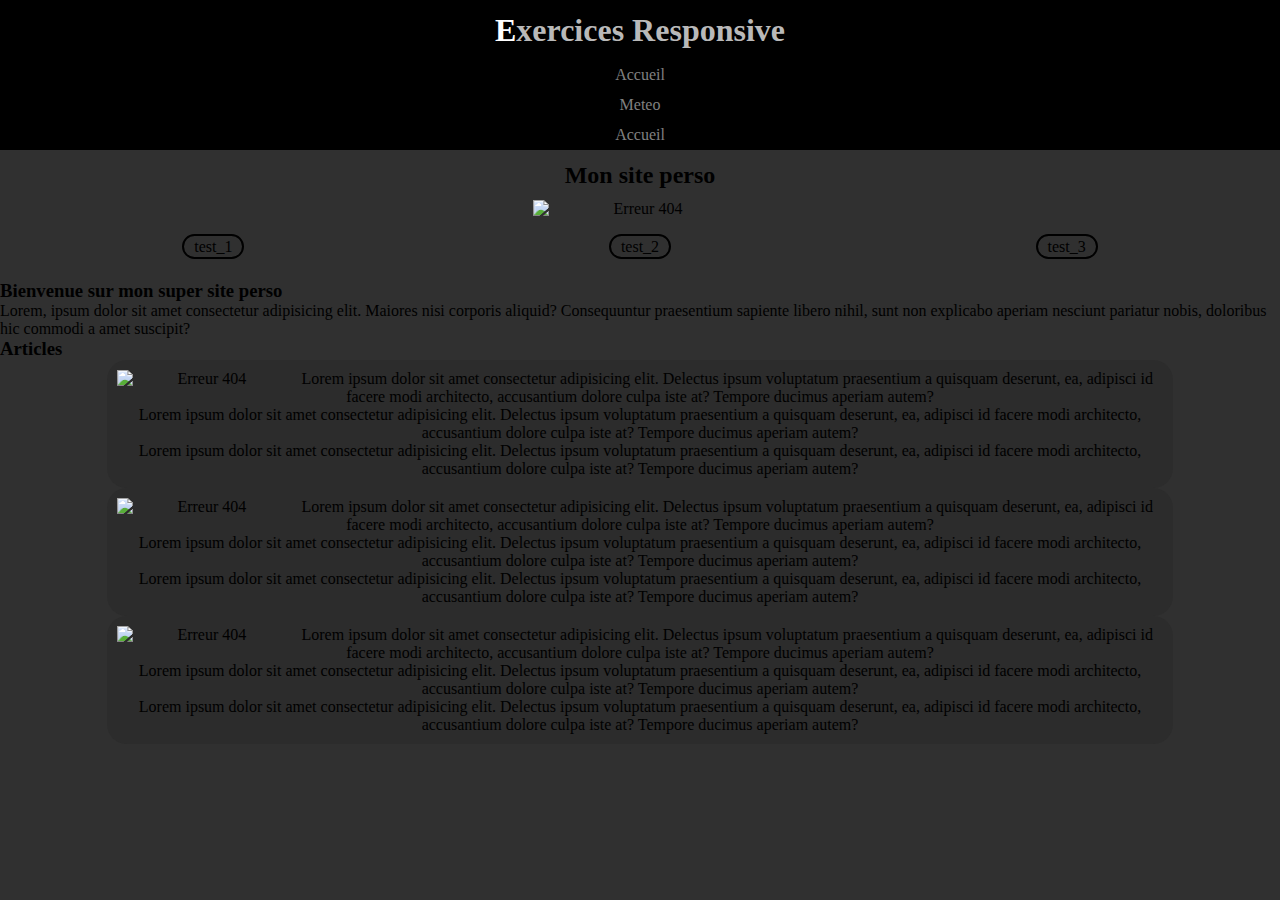
==== Pages/Grille.html @ d56e0068 "+Meteo +Grille half way done" ====
<!DOCTYPE html>
<html lang="fr">
<head>
    <meta charset="UTF-8">
    <meta http-equiv="X-UA-Compatible" content="IE=edge">
    <meta name="viewport" content="width=device-width, initial-scale=1.0">
    <link rel="stylesheet" href="../Assets/Css/style.css">
    <link rel="stylesheet" href="../Assets/Css/Grille.css">
    <link rel="stylesheet" href="../Assets/Css/GrilleCLaid.css">
    <title>Home</title>
</head>
<body>
    <header>
        <h1>
            Exercices Responsive
        </h1>
        <nav>
            <ul>
                <li>
                    <a href="index.html">Accueil</a>
                </li>
                <li>
                    <a href="Pages/Meteo.html">Meteo</a>
                </li>
                <li>
                    <a href="index.html">Accueil</a>
                </li>
            </ul>
        </nav>
    </header>
    <main>
        <div class="row header-bis">
            <img src="https://png.pngtree.com/png-vector/20210227/ourlarge/pngtree-error-404-glitch-effect-png-image_2943478.jpg" alt="Erreur 404" class="col col-xs-1">
            <div class="burger">
                <div></div>
                <div></div>
                <div></div>
            </div>
        </div>
        <div class="row">
            <div class="col col-xs-4">
            </div>
            <h2 class="col col-xs-4">
                Mon site perso
            </h2>
        </div>
        <div class="row">
            <div class="col col-xs-4 col-sm-5">
            </div>
            <img src="https://png.pngtree.com/png-vector/20210227/ourlarge/pngtree-error-404-glitch-effect-png-image_2943478.jpg" alt="Erreur 404"  class="col col-xs-4 col-sm-2">
        </div>
        <div class="row hidden">
            <div class="col col-xs-4">
                <a href="">test_1</a>
            </div>
            <div class="col col-xs-4">
                <a href="">test_2</a>
            </div>
            <div class="col col-xs-4">
                <a href="">test_3</a>
            </div>
        </div>
        <div class="row">
            <h3>
                Bienvenue sur mon super site perso
            </h3>
            <p>
                Lorem, ipsum dolor sit amet consectetur adipisicing elit. Maiores nisi corporis aliquid? Consequuntur praesentium sapiente libero nihil, sunt non explicabo aperiam nesciunt pariatur nobis, doloribus hic commodi a amet suscipit?
            </p>
        </div>
        <section>
            <h3>
                Articles
            </h3>
            <div class="row">
                <div class="col col-xs-1">
                </div>
                <article class="col col-xs-10">
                    <img src="https://png.pngtree.com/png-vector/20210227/ourlarge/pngtree-error-404-glitch-effect-png-image_2943478.jpg" alt="Erreur 404"  class="col col-xs-2">
                    <p>
                        Lorem ipsum dolor sit amet consectetur adipisicing elit. Delectus ipsum voluptatum praesentium a quisquam deserunt, ea, adipisci id facere modi architecto, accusantium dolore culpa iste at? Tempore ducimus aperiam autem?
                    </p>
                    <p>
                        Lorem ipsum dolor sit amet consectetur adipisicing elit. Delectus ipsum voluptatum praesentium a quisquam deserunt, ea, adipisci id facere modi architecto, accusantium dolore culpa iste at? Tempore ducimus aperiam autem?
                    </p>
                    <p>
                        Lorem ipsum dolor sit amet consectetur adipisicing elit. Delectus ipsum voluptatum praesentium a quisquam deserunt, ea, adipisci id facere modi architecto, accusantium dolore culpa iste at? Tempore ducimus aperiam autem?
                    </p>
                </article>
            </div>
            <div class="row">
                <div class="col col-xs-1">
                </div>
                <article class="col col-xs-10">
                    <img src="https://png.pngtree.com/png-vector/20210227/ourlarge/pngtree-error-404-glitch-effect-png-image_2943478.jpg" alt="Erreur 404"  class="col col-xs-2">
                    <p>
                        Lorem ipsum dolor sit amet consectetur adipisicing elit. Delectus ipsum voluptatum praesentium a quisquam deserunt, ea, adipisci id facere modi architecto, accusantium dolore culpa iste at? Tempore ducimus aperiam autem?
                    </p>
                    <p>
                        Lorem ipsum dolor sit amet consectetur adipisicing elit. Delectus ipsum voluptatum praesentium a quisquam deserunt, ea, adipisci id facere modi architecto, accusantium dolore culpa iste at? Tempore ducimus aperiam autem?
                    </p>
                    <p>
                        Lorem ipsum dolor sit amet consectetur adipisicing elit. Delectus ipsum voluptatum praesentium a quisquam deserunt, ea, adipisci id facere modi architecto, accusantium dolore culpa iste at? Tempore ducimus aperiam autem?
                    </p>
                </article>
            </div>
            <div class="row">
                <div class="col col-xs-1">
                </div>
                <article class="col col-xs-10">
                    <img src="https://png.pngtree.com/png-vector/20210227/ourlarge/pngtree-error-404-glitch-effect-png-image_2943478.jpg" alt="Erreur 404"  class="col col-xs-2">
                    <p>
                        Lorem ipsum dolor sit amet consectetur adipisicing elit. Delectus ipsum voluptatum praesentium a quisquam deserunt, ea, adipisci id facere modi architecto, accusantium dolore culpa iste at? Tempore ducimus aperiam autem?
                    </p>
                    <p>
                        Lorem ipsum dolor sit amet consectetur adipisicing elit. Delectus ipsum voluptatum praesentium a quisquam deserunt, ea, adipisci id facere modi architecto, accusantium dolore culpa iste at? Tempore ducimus aperiam autem?
                    </p>
                    <p>
                        Lorem ipsum dolor sit amet consectetur adipisicing elit. Delectus ipsum voluptatum praesentium a quisquam deserunt, ea, adipisci id facere modi architecto, accusantium dolore culpa iste at? Tempore ducimus aperiam autem?
                    </p>
                </article>
            </div>
        </section>
    </main>
    <footer>
    </footer>
</body>
</html>
---- Assets/Css/style.css ----
*{
    margin: 0;
    padding: 0;
    box-sizing: border-box;
}
body{
    background-color: rgb(48, 48, 48);
}
header{
    text-align: center;
    background-color: black;
}
h1{
    line-height: 60px;
    color: rgb(185, 185, 185);
}
h1::first-letter{
    color: #fff;
}
nav a{
    color: grey;
    text-decoration: none;
    display: block;
    line-height: 30px;
}
---- Assets/Css/Grille.css ----
.container{
    width: 100%;
}
.container-fluid{
    width: 100%;
}
.burger{
    float: right;
    min-height: 1px;
    width: 40px;
    height: 40px;
    border: 3px solid;
    border-radius: 50%;
    padding: 5px 0;
}
.burger div{
    background-color: black;
    width: 20px;
    height: 2.5px;
    margin:4px auto;
}
.row{
    width: 100%;
    clear: both;
}
.col{
    text-align: center;
    float: left;
    min-height: 1px;
}
.col-xs-1{
    width: calc(100%/12);
}
.col-xs-2{
    width: calc(200%/12);
}
.col-xs-3{
    width: calc(300%/12);
}
.col-xs-4{
    width: calc(400%/12);
}
.col-xs-5{
    width: calc(500%/12);
}
.col-xs-6{
    width: calc(600%/12);
}
.col-xs-7{
    width: calc(700%/12);
}
.col-xs-8{
    width: calc(800%/12);
}
.col-xs-9{
    width: calc(900%/12);
}
.col-xs-10{
    width: calc(1000%/12);
}
.col-xs-11{
    width: calc(1100%/12);
}
.col-xs-12{
    width: calc(1200%/12);
}
@media screen and (min-width:700px) {
    .col-sm-1{
        width: calc(100%/12);
    }
    .col-sm-2{
        width: calc(200%/12);
    }
    .col-sm-3{
        width: calc(300%/12);
    }
    .col-sm-4{
        width: calc(400%/12);
    }
    .col-sm-5{
        width: calc(500%/12);
    }
    .col-sm-6{
        width: calc(600%/12);
    }
    .col-sm-7{
        width: calc(700%/12);
    }
    .col-sm-8{
        width: calc(800%/12);
    }
    .col-sm-9{
        width: calc(900%/12);
    }
    .col-sm-10{
        width: calc(1000%/12);
    }
    .col-sm-11{
        width: calc(1100%/12);
    }
    .col-sm-12{
        width: calc(1200%/12);
    }
    .burger{
        display: none;
    }
}
@media screen and (min-width:900px) {
    .col-md-1{
        width: calc(100%/12);
    }
    .col-md-2{
        width: calc(200%/12);
    }
    .col-md-3{
        width: calc(300%/12);
    }
    .col-md-4{
        width: calc(400%/12);
    }
    .col-md-5{
        width: calc(500%/12);
    }
    .col-md-6{
        width: calc(600%/12);
    }
    .col-md-7{
        width: calc(700%/12);
    }
    .col-md-8{
        width: calc(800%/12);
    }
    .col-md-9{
        width: calc(900%/12);
    }
    .col-md-10{
        width: calc(1000%/12);
    }
    .col-md-11{
        width: calc(1100%/12);
    }
    .col-md-12{
        width: calc(1200%/12);
    }
    .header-bis{
        display: none;
    }
}
@media screen and (min-width:1200px) {
    .col-lg-1{
        width: calc(100%/12);
    }
    .col-lg-2{
        width: calc(200%/12);
    }
    .col-lg-3{
        width: calc(300%/12);
    }
    .col-lg-4{
        width: calc(400%/12);
    }
    .col-lg-5{
        width: calc(500%/12);
    }
    .col-lg-6{
        width: calc(600%/12);
    }
    .col-lg-7{
        width: calc(700%/12);
    }
    .col-lg-8{
        width: calc(800%/12);
    }
    .col-lg-9{
        width: calc(900%/12);
    }
    .col-lg-10{
        width: calc(1000%/12);
    }
    .col-lg-11{
        width: calc(1100%/12);
    }
    .col-lg-12{
        width: calc(1200%/12);
    }
}
---- Assets/Css/GrilleCLaid.css ----
div a{
    text-decoration: none;
    border: 2px solid;
    color: black;
    padding: 2px 10px;
    border-radius: 25px;
}
h2{
    line-height: 50px;
}
.hidden{
    display: none;
}
article{
    border-radius: 20px;
    padding: 10px;
    background-color: rgb(44, 44, 44);
}
@media screen and (min-width:700px){
    .hidden{
        display: inline-block;
        margin: 20px 0;
    }
}
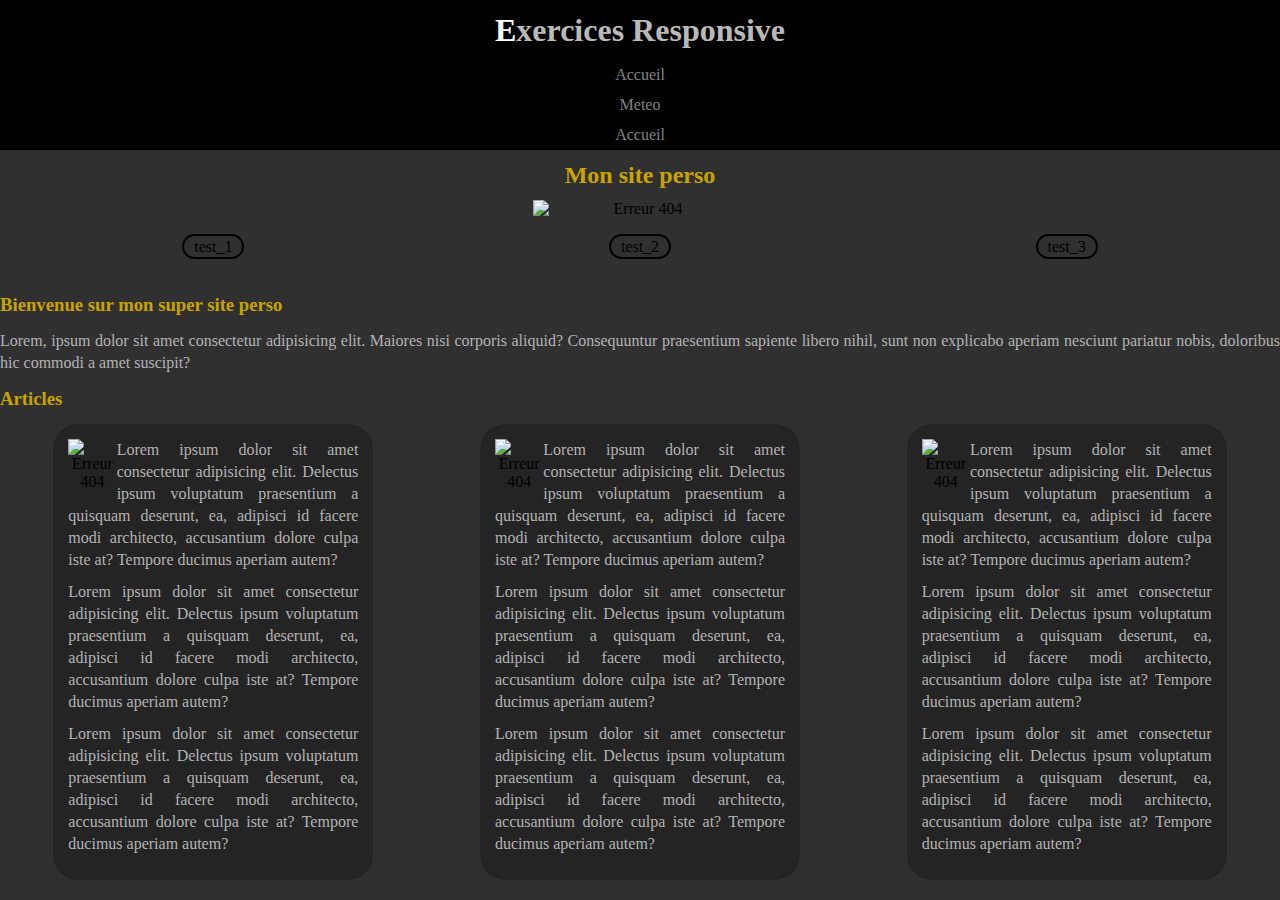
==== commit 4743ad62: "+Grille final render" ====
--- a/Pages/Grille.html
+++ b/Pages/Grille.html
@@ -68,14 +68,29 @@
                 Lorem, ipsum dolor sit amet consectetur adipisicing elit. Maiores nisi corporis aliquid? Consequuntur praesentium sapiente libero nihil, sunt non explicabo aperiam nesciunt pariatur nobis, doloribus hic commodi a amet suscipit?
             </p>
         </div>
-        <section>
+        <section class="row">
             <h3>
                 Articles
             </h3>
-            <div class="row">
-                <div class="col col-xs-1">
+            <div class="col col-xs-1 col-sm-2 col-md-1 col-lg-05">
+            </div>
+            <article class="center col col-xs-10 col-sm-8 col-md-4 col-lg-3">
+                <img src="https://png.pngtree.com/png-vector/20210227/ourlarge/pngtree-error-404-glitch-effect-png-image_2943478.jpg" alt="Erreur 404"  class="col col-xs-2">
+                <p>
+                    Lorem ipsum dolor sit amet consectetur adipisicing elit. Delectus ipsum voluptatum praesentium a quisquam deserunt, ea, adipisci id facere modi architecto, accusantium dolore culpa iste at? Tempore ducimus aperiam autem?
+                </p>
+                <p>
+                    Lorem ipsum dolor sit amet consectetur adipisicing elit. Delectus ipsum voluptatum praesentium a quisquam deserunt, ea, adipisci id facere modi architecto, accusantium dolore culpa iste at? Tempore ducimus aperiam autem?
+                </p>
+                <p>
+                    Lorem ipsum dolor sit amet consectetur adipisicing elit. Delectus ipsum voluptatum praesentium a quisquam deserunt, ea, adipisci id facere modi architecto, accusantium dolore culpa iste at? Tempore ducimus aperiam autem?
+                </p>
+            </article>
+            <div class="row init-md">
+                <br class="none-md">
+                <div class="col col-xs-1 col-sm-2 col-md-2 col-lg-1">
                 </div>
-                <article class="col col-xs-10">
+                <article class="center col col-xs-10 col-sm-8 col-md-4 col-lg-3">
                     <img src="https://png.pngtree.com/png-vector/20210227/ourlarge/pngtree-error-404-glitch-effect-png-image_2943478.jpg" alt="Erreur 404"  class="col col-xs-2">
                     <p>
                         Lorem ipsum dolor sit amet consectetur adipisicing elit. Delectus ipsum voluptatum praesentium a quisquam deserunt, ea, adipisci id facere modi architecto, accusantium dolore culpa iste at? Tempore ducimus aperiam autem?
@@ -88,26 +103,11 @@
                     </p>
                 </article>
             </div>
-            <div class="row">
-                <div class="col col-xs-1">
+            <div class="row init-lg">
+                <br class="none-lg">
+                <div class="col col-xs-1 col-sm-2 col-md-4 col-lg-1">
                 </div>
-                <article class="col col-xs-10">
-                    <img src="https://png.pngtree.com/png-vector/20210227/ourlarge/pngtree-error-404-glitch-effect-png-image_2943478.jpg" alt="Erreur 404"  class="col col-xs-2">
-                    <p>
-                        Lorem ipsum dolor sit amet consectetur adipisicing elit. Delectus ipsum voluptatum praesentium a quisquam deserunt, ea, adipisci id facere modi architecto, accusantium dolore culpa iste at? Tempore ducimus aperiam autem?
-                    </p>
-                    <p>
-                        Lorem ipsum dolor sit amet consectetur adipisicing elit. Delectus ipsum voluptatum praesentium a quisquam deserunt, ea, adipisci id facere modi architecto, accusantium dolore culpa iste at? Tempore ducimus aperiam autem?
-                    </p>
-                    <p>
-                        Lorem ipsum dolor sit amet consectetur adipisicing elit. Delectus ipsum voluptatum praesentium a quisquam deserunt, ea, adipisci id facere modi architecto, accusantium dolore culpa iste at? Tempore ducimus aperiam autem?
-                    </p>
-                </article>
-            </div>
-            <div class="row">
-                <div class="col col-xs-1">
-                </div>
-                <article class="col col-xs-10">
+                <article class="center col col-xs-10 col-sm-8 col-md-4 col-lg-3">
                     <img src="https://png.pngtree.com/png-vector/20210227/ourlarge/pngtree-error-404-glitch-effect-png-image_2943478.jpg" alt="Erreur 404"  class="col col-xs-2">
                     <p>
                         Lorem ipsum dolor sit amet consectetur adipisicing elit. Delectus ipsum voluptatum praesentium a quisquam deserunt, ea, adipisci id facere modi architecto, accusantium dolore culpa iste at? Tempore ducimus aperiam autem?
--- a/Assets/Css/Grille.css
+++ b/Assets/Css/Grille.css
@@ -19,6 +19,12 @@
     height: 2.5px;
     margin:4px auto;
 }
+.init{
+    display: initial;
+}
+.none{
+    display: none;
+}
 .row{
     width: 100%;
     clear: both;
@@ -28,6 +34,9 @@
     float: left;
     min-height: 1px;
 }
+.col-xs-05{
+    width: calc(50%/12);
+}
 .col-xs-1{
     width: calc(100%/12);
 }
@@ -65,6 +74,15 @@
     width: calc(1200%/12);
 }
 @media screen and (min-width:700px) {
+    .none-sm{
+        display: none;
+    }
+    .init-sm{
+        display: initial;
+    }
+    .col-sm-05{
+        width: calc(50%/12);
+    }
     .col-sm-1{
         width: calc(100%/12);
     }
@@ -106,6 +124,15 @@
     }
 }
 @media screen and (min-width:900px) {
+    .none-md{
+        display: none;
+    }
+    .init-md{
+        display: initial;
+    }
+    .col-md-05{
+        width: calc(50%/12);
+    }
     .col-md-1{
         width: calc(100%/12);
     }
@@ -147,6 +174,15 @@
     }
 }
 @media screen and (min-width:1200px) {
+    .none-lg{
+        display: none;
+    }
+    .init-lg{
+        display: initial;
+    }
+    .col-lg-05{
+        width: calc(50%/12);
+    }
     .col-lg-1{
         width: calc(100%/12);
     }
--- a/Assets/Css/GrilleCLaid.css
+++ b/Assets/Css/GrilleCLaid.css
@@ -5,16 +5,25 @@
     padding: 2px 10px;
     border-radius: 25px;
 }
-h2{
+h2,h3{
     line-height: 50px;
+    color: rgb(201, 164, 0);
 }
 .hidden{
     display: none;
 }
 article{
-    border-radius: 20px;
-    padding: 10px;
-    background-color: rgb(44, 44, 44);
+    border-radius: 25px;
+    padding: 15px;
+    background-color: rgb(36, 36, 36);
+}
+p{
+    text-align: justify;
+    line-height: 22px;
+    color: rgb(179, 179, 179);
+}
+article p{
+    margin-bottom: 10px;
 }
 @media screen and (min-width:700px){
     .hidden{
